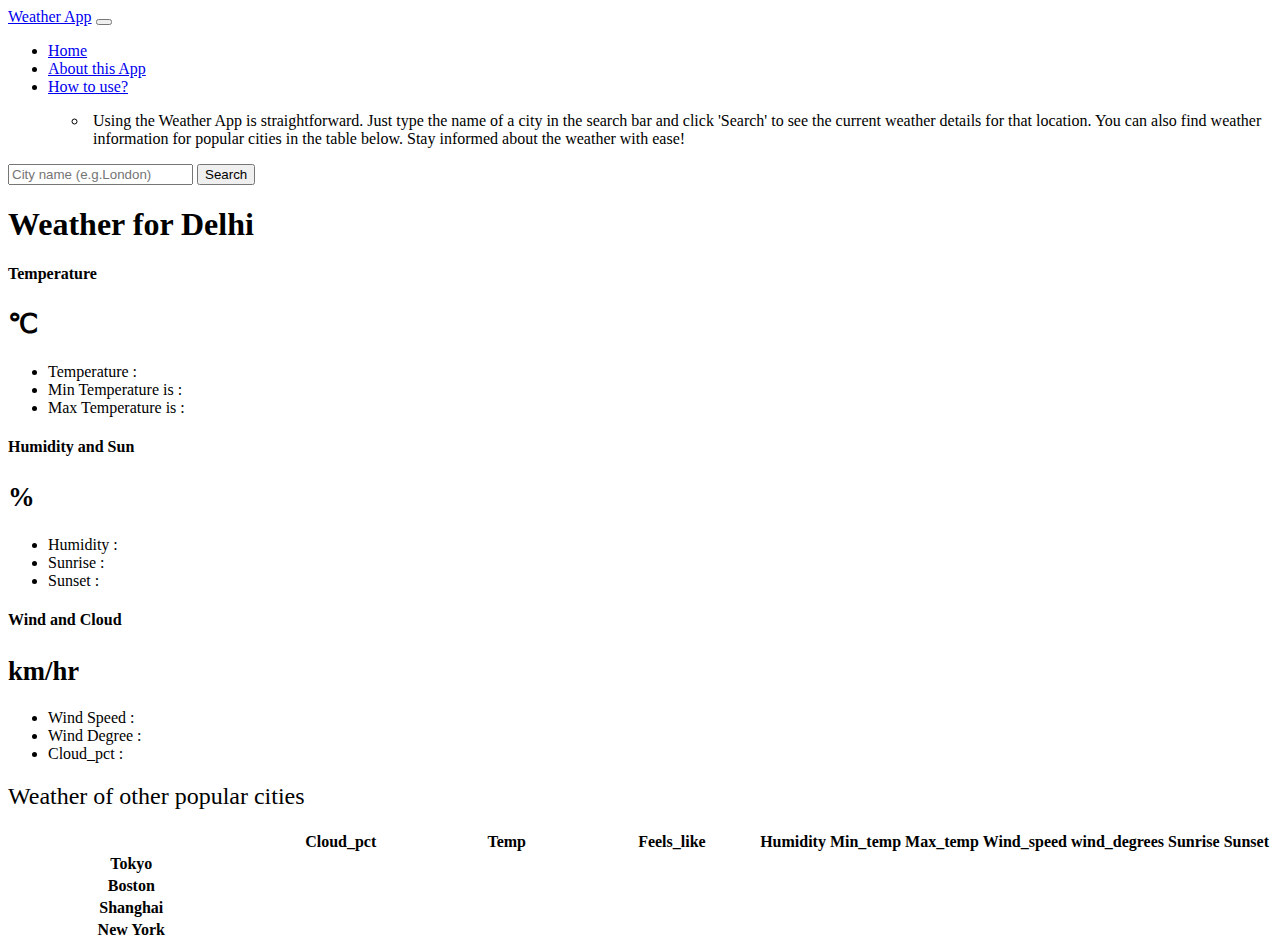
==== index.html @ 18f73a20 "first commit" ====
<!doctype html>
<html lang="en">

<head>
    <meta charset="utf-8">
    <meta name="viewport" content="width=device-width, initial-scale=1">
    <title>My Weather App</title>

    <link href="https://cdn.jsdelivr.net/npm/bootstrap@5.3.2/dist/css/bootstrap.min.css" rel="stylesheet"
        integrity="sha384-T3c6CoIi6uLrA9TneNEoa7RxnatzjcDSCmG1MXxSR1GAsXEV/Dwwykc2MPK8M2HN" crossorigin="anonymous">
    <link rel="stylesheet" href="style.css">
</head>

<body>
    <nav class="navbar navbar-expand-lg bg-body-tertiary">
        <div class="container-fluid">
            <a class="navbar-brand" href="#">Weather App</a>
            <button class="navbar-toggler" type="button" data-bs-toggle="collapse"
                data-bs-target="#navbarSupportedContent" aria-controls="navbarSupportedContent" aria-expanded="false"
                aria-label="Toggle navigation">
                <span class="navbar-toggler-icon"></span>
            </button>
            <div class="collapse navbar-collapse" id="navbarSupportedContent">
                <ul class="navbar-nav me-auto mb-2 mb-lg-0">
                    <li class="nav-item">
                        <a class="nav-link active" aria-current="page" href="#">Home</a>
                    </li>
                    <li class="nav-item">
                        <a class="nav-link" href="about.html">About this App</a>
                    </li>
                    <li class="nav-item dropdown">
                        <a class="nav-link dropdown-toggle" href="#" role="button" data-bs-toggle="dropdown"
                            aria-expanded="false" id="howToUse">
                            How to use?
                        </a>
                        <ul class="dropdown-menu">
                            <li>
                                <p id="howToUsePara">
                                    Using the Weather App is straightforward. Just type the name of a city in the
                                    search bar and click 'Search' to see the current weather details for that location.
                                    You can also find weather information for popular cities in the table below. Stay
                                    informed about the weather with ease!
                                </p>
                            </li>
                            <!-- <li><a class="dropdown-item" href="#">Delhi</a></li>
                            <li><a class="dropdown-item" href="#">Seatle</a></li>
                            <li>
                                <hr class="dropdown-divider">
                            </li>
                            <li><a class="dropdown-item" href="#">Banglore</a></li> -->
                        </ul>
                    </li>
                    <!-- <li class="nav-item">
                        <a class="nav-link " aria-disabled="true">Usage Guide</a>
                    </li> -->


                </ul>
                <form class="d-flex" role="search">
                    <input class="form-control me-2" type="search" placeholder="City name (e.g.London)" id="city"
                        aria-label="Search">
                    <button class="btn btn-outline-success" type="submit" id="submit">Search </button>
                </form>
            </div>
        </div>
    </nav>

    <div class="container">
        <h1 class="my-4 text-center">Weather for <span id="cityName"></span></h1>
        <main>
            <div class="row row-cols-1 row-cols-md-3 mb-3 text-center">
                <div class="col">
                    <div class="card mb-4 rounded-3 shadow-sm">
                        <div class="card-header py-3">
                            <h4 class="my-0 fw-normal">Temperature</h4>
                        </div>
                        <div class="card-body">
                            <h1 class="card-title pricing-card-title"><span id="temp2"></span><small
                                    class="text-body-secondary fw-light"><span>&#8451;</span></small></h1>
                            <ul class="list-unstyled mt-3 mb-4">
                                <li>Temperature : <span id="temp"></span></li>
                                <li>Min Temperature is :<span id="min_temp"></span></li>
                                <li>Max Temperature is :<span id="max_temp"></span></li>
                            </ul>
                        </div>
                    </div>
                </div>

                <div class="col">
                    <div class="card mb-4 rounded-3 shadow-sm">
                        <div class="card-header py-3">
                            <h4 class="my-0 fw-normal">Humidity and Sun</h4>
                        </div>
                        <div class="card-body">
                            <h1 class="card-title pricing-card-title"><span id="humidity2"></span><small
                                    class="text-body-secondary fw-light">%</small></h1>
                            <ul class="list-unstyled mt-3 mb-4">
                                <li>Humidity :<span id="humidity"></span></li>
                                <li>Sunrise : <span id="sunrise"></span></li>
                                <li>Sunset : <span id="sunset"></span></li>


                            </ul>
                        </div>
                    </div>
                </div>
                <div class="col">
                    <div class="card mb-4 rounded-3 shadow-sm">
                        <div class="card-header py-3">
                            <h4 class="my-0 fw-normal">Wind and Cloud</h4>
                        </div>
                        <div class="card-body">
                            <h1 class="card-title pricing-card-title"><span id="wind_speed2"></span><small
                                    class="text-body-secondary fw-light">km/hr</small></h1>
                            <ul class="list-unstyled mt-3 mb-4">
                                <li>Wind Speed :<span id="wind_speed"></span></li>
                                <li>Wind Degree : <span id="wind_degrees"></span></li>
                                <li>Cloud_pct : <span id="cloud_pct"></span></li>
                            </ul>
                        </div>
                    </div>
                </div>
            </div>

            <h2 class="display-6 text-center mb-4" id="weatherFor">Weather of other popular cities</h2>

            <div class="table-responsive">
                <table class="table text-center">
                    <thead>
                        <tr>
                            <th style="width: 34%;"></th>
                            <th style="width: 22%;"> Cloud_pct </th>
                            <th style="width: 22%;"> Temp </th>
                            <th style="width: 22%;"> Feels_like </th>
                            <th style="width: 22%;"> Humidity </th>
                            <th style="width: 22%;"> Min_temp </th>
                            <th style="width: 22%;"> Max_temp </th>
                            <th style="width: 22%;"> Wind_speed </th>
                            <th style="width: 22%;"> wind_degrees </th>
                            <th style="width: 22%;"> Sunrise </th>
                            <th style="width: 22%;"> Sunset </th>
                        </tr>
                    </thead>
                    <tbody>
                        <tr>
                            <th scope="row" class="text-start">Tokyo</th>
                            <td id="TokyoCloud_pct"></td>
                            <td id="TokyoTemp"></td>
                            <td id="TokyoFeels_like"></td>
                            <td id="TokyoHumidity"></td>
                            <td id="TokyoMin_temp"></td>
                            <td id="TokyoMax_temp"></td>
                            <td id="TokyoWind_speed"></td>
                            <td id="TokyoWIND_DEGREES"></td>
                            <td id="TokyoSunrise "></td>
                            <td id="TokyoSunset"></td>
                        </tr>


                        <tr>
                            <th scope="row" class="text-start">Boston</th>
                            <td id="BostonCloud_pct"></td>
                            <td id="BostonTemp"></td>
                            <td id="BostonFeels_like"></td>
                            <td id="BostonHumidity"></td>
                            <td id="BostonMin_temp"></td>
                            <td id="BostonMax_temp"></td>
                            <td id="BostonWind_speed"></td>
                            <td id="BostonWIND_DEGREES"></td>
                            <td id="BostonSunrise "></td>
                            <td id="BostonSunset"></td>
                        </tr>
                    </tbody>

                    <tbody>
                        <tr>
                            <th scope="row" class="text-start">Shanghai</th>
                            <td id="ShanghaiCloud_pct"></td>
                            <td id="ShanghaiTemp"></td>
                            <td id="ShanghaiFeels_like"></td>
                            <td id="ShanghaiHumidity"></td>
                            <td id="ShanghaiMin_temp"></td>
                            <td id="ShanghaiMax_temp"></td>
                            <td id="ShanghaiWind_speed"></td>
                            <td id="ShanghaiWIND_DEGREES"></td>
                            <td id="ShanghaiSunrise "></td>
                            <td id="ShanghaiSunset"></td>

                        </tr>
                        <tr>
                            <th scope="row" class="text-start">New York</th>
                            <td id="New YorkCloud_pct"></td>
                            <td id="New YorkTemp"></td>
                            <td id="New YorkFeels_like"></td>
                            <td id="New YorkHumidity"></td>
                            <td id="New YorkMin_temp"></td>
                            <td id="New YorkMax_temp"></td>
                            <td id="New YorkWind_speed"></td>
                            <td id="New YorkWIND_DEGREES"></td>
                            <td id="New YorkSunrise "></td>
                            <td id="New YorkSunset"></td>
                        </tr>

                    </tbody>
                </table>
            </div>
        </main>
    </div>
    <script src="https://cdn.jsdelivr.net/npm/bootstrap@5.3.2/dist/js/bootstrap.bundle.min.js"
        integrity="sha384-C6RzsynM9kWDrMNeT87bh95OGNyZPhcTNXj1NW7RuBCsyN/o0jlpcV8Qyq46cDfL"
        crossorigin="anonymous"></script>
    <script src="index.js"></script>
</body>

</html>
---- style.css ----
/* body {
    background-color: rgba(228, 228, 228, 0.884);
} */
#weatherFor{
    font-weight: 450;
}
#howToUsePara{
    padding: 0 5px 0 5px;
}
#howToUse{
    padding-right: 200px;
}


/* Style for the entire "About This App" section */
.about-section {
    background-color: #f5f5f5;
    padding: 20px;
    border-radius: 10px;
    box-shadow: 0 4px 6px rgba(0, 0, 0, 0.1);
    margin: 20px 0;
  }
  
  /* Style for individual paragraphs */
  .about-section p {
    font-size: 16px;
    line-height: 1.5;
    margin-bottom: 15px;
  }
  
  /* Style for headers */
  .about-section h2 {
    font-size: 24px;
    font-weight: bold;
    margin-bottom: 20px;
  }
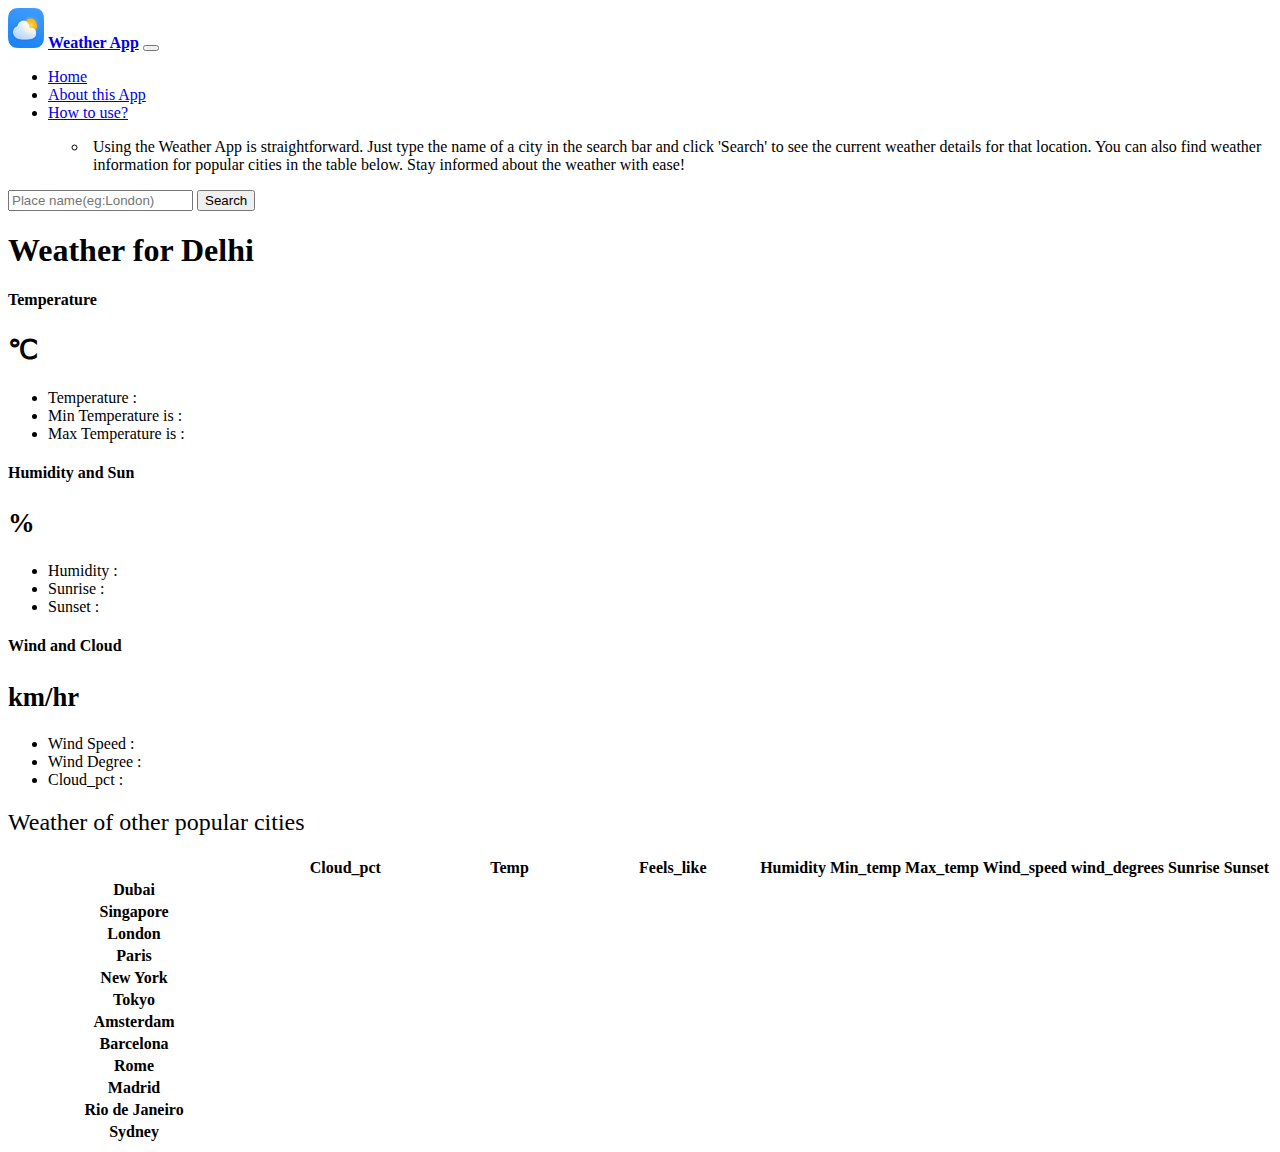
==== commit 433d7d80: "implemented feature in javascript to insert cities dynamically in the 'most popular cities section' " ====
--- a/index.html
+++ b/index.html
@@ -5,6 +5,7 @@
     <meta charset="utf-8">
     <meta name="viewport" content="width=device-width, initial-scale=1">
     <title>My Weather App</title>
+    <link rel="icon" href="weatherIcon.png">
 
     <link href="https://cdn.jsdelivr.net/npm/bootstrap@5.3.2/dist/css/bootstrap.min.css" rel="stylesheet"
         integrity="sha384-T3c6CoIi6uLrA9TneNEoa7RxnatzjcDSCmG1MXxSR1GAsXEV/Dwwykc2MPK8M2HN" crossorigin="anonymous">
@@ -14,7 +15,8 @@
 <body>
     <nav class="navbar navbar-expand-lg bg-body-tertiary">
         <div class="container-fluid">
-            <a class="navbar-brand" href="#">Weather App</a>
+            <img src="navbarImage.png" alt=""class="navbar-brand" id="imgNavbar">
+            <a class="navbar-brand" href="#" style="font-weight: 650;">Weather App</a>
             <button class="navbar-toggler" type="button" data-bs-toggle="collapse"
                 data-bs-target="#navbarSupportedContent" aria-controls="navbarSupportedContent" aria-expanded="false"
                 aria-label="Toggle navigation">
@@ -57,7 +59,7 @@
 
                 </ul>
                 <form class="d-flex" role="search">
-                    <input class="form-control me-2" type="search" placeholder="City name (e.g.London)" id="city"
+                    <input class="form-control me-2" type="search" placeholder="Place name(eg:London)" id="city"
                         aria-label="Search">
                     <button class="btn btn-outline-success" type="submit" id="submit">Search </button>
                 </form>
@@ -141,8 +143,10 @@
                             <th style="width: 22%;"> Sunset </th>
                         </tr>
                     </thead>
-                    <tbody>
-                        <tr>
+                    <tbody id="tableBody">
+                        <!-- table rows are created dynamically from javascript. this row is just example.NIKHIL! -->
+                        <!-- table rows are created and the id's are given to them,later using that id's weather data is filled from the api object. -->
+                        <!-- <tr> 
                             <th scope="row" class="text-start">Tokyo</th>
                             <td id="TokyoCloud_pct"></td>
                             <td id="TokyoTemp"></td>
@@ -154,52 +158,7 @@
                             <td id="TokyoWIND_DEGREES"></td>
                             <td id="TokyoSunrise "></td>
                             <td id="TokyoSunset"></td>
-                        </tr>
-
-
-                        <tr>
-                            <th scope="row" class="text-start">Boston</th>
-                            <td id="BostonCloud_pct"></td>
-                            <td id="BostonTemp"></td>
-                            <td id="BostonFeels_like"></td>
-                            <td id="BostonHumidity"></td>
-                            <td id="BostonMin_temp"></td>
-                            <td id="BostonMax_temp"></td>
-                            <td id="BostonWind_speed"></td>
-                            <td id="BostonWIND_DEGREES"></td>
-                            <td id="BostonSunrise "></td>
-                            <td id="BostonSunset"></td>
-                        </tr>
-                    </tbody>
-
-                    <tbody>
-                        <tr>
-                            <th scope="row" class="text-start">Shanghai</th>
-                            <td id="ShanghaiCloud_pct"></td>
-                            <td id="ShanghaiTemp"></td>
-                            <td id="ShanghaiFeels_like"></td>
-                            <td id="ShanghaiHumidity"></td>
-                            <td id="ShanghaiMin_temp"></td>
-                            <td id="ShanghaiMax_temp"></td>
-                            <td id="ShanghaiWind_speed"></td>
-                            <td id="ShanghaiWIND_DEGREES"></td>
-                            <td id="ShanghaiSunrise "></td>
-                            <td id="ShanghaiSunset"></td>
-
-                        </tr>
-                        <tr>
-                            <th scope="row" class="text-start">New York</th>
-                            <td id="New YorkCloud_pct"></td>
-                            <td id="New YorkTemp"></td>
-                            <td id="New YorkFeels_like"></td>
-                            <td id="New YorkHumidity"></td>
-                            <td id="New YorkMin_temp"></td>
-                            <td id="New YorkMax_temp"></td>
-                            <td id="New YorkWind_speed"></td>
-                            <td id="New YorkWIND_DEGREES"></td>
-                            <td id="New YorkSunrise "></td>
-                            <td id="New YorkSunset"></td>
-                        </tr>
+                        </tr> -->
 
                     </tbody>
                 </table>
--- a/style.css
+++ b/style.css
@@ -20,6 +20,10 @@
     box-shadow: 0 4px 6px rgba(0, 0, 0, 0.1);
     margin: 20px 0;
   }
+  #imgNavbar{
+    height: 40px;
+    width: 36px;
+  }
   
   /* Style for individual paragraphs */
   .about-section p {
@@ -35,6 +39,16 @@
     margin-bottom: 20px;
   }
   
+/* CSS for the specific LinkedIn link */
+#linkedin-link {
+  color: #0077B5;
+  text-decoration: none;
+  font-weight: bold;
+}
+
+#linkedin-link:hover {
+  color: #004471;
+}
 
 
  